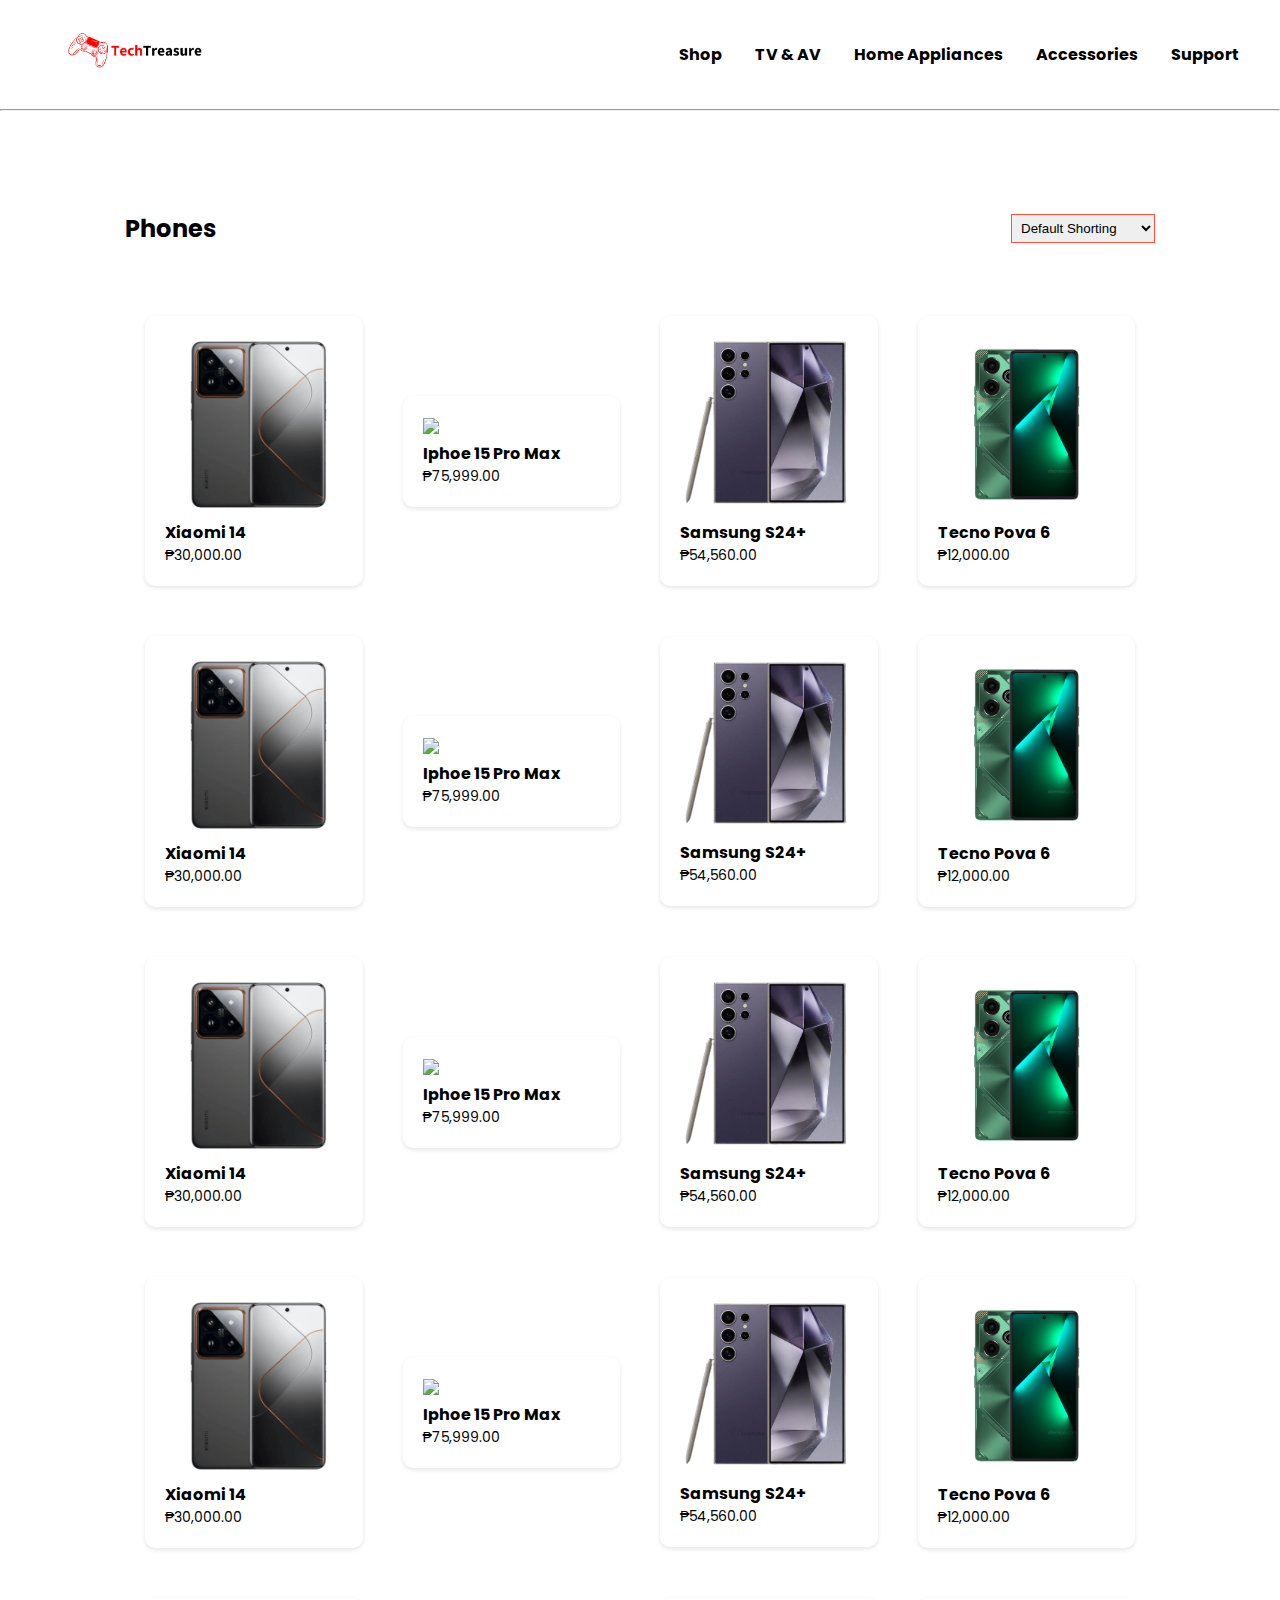
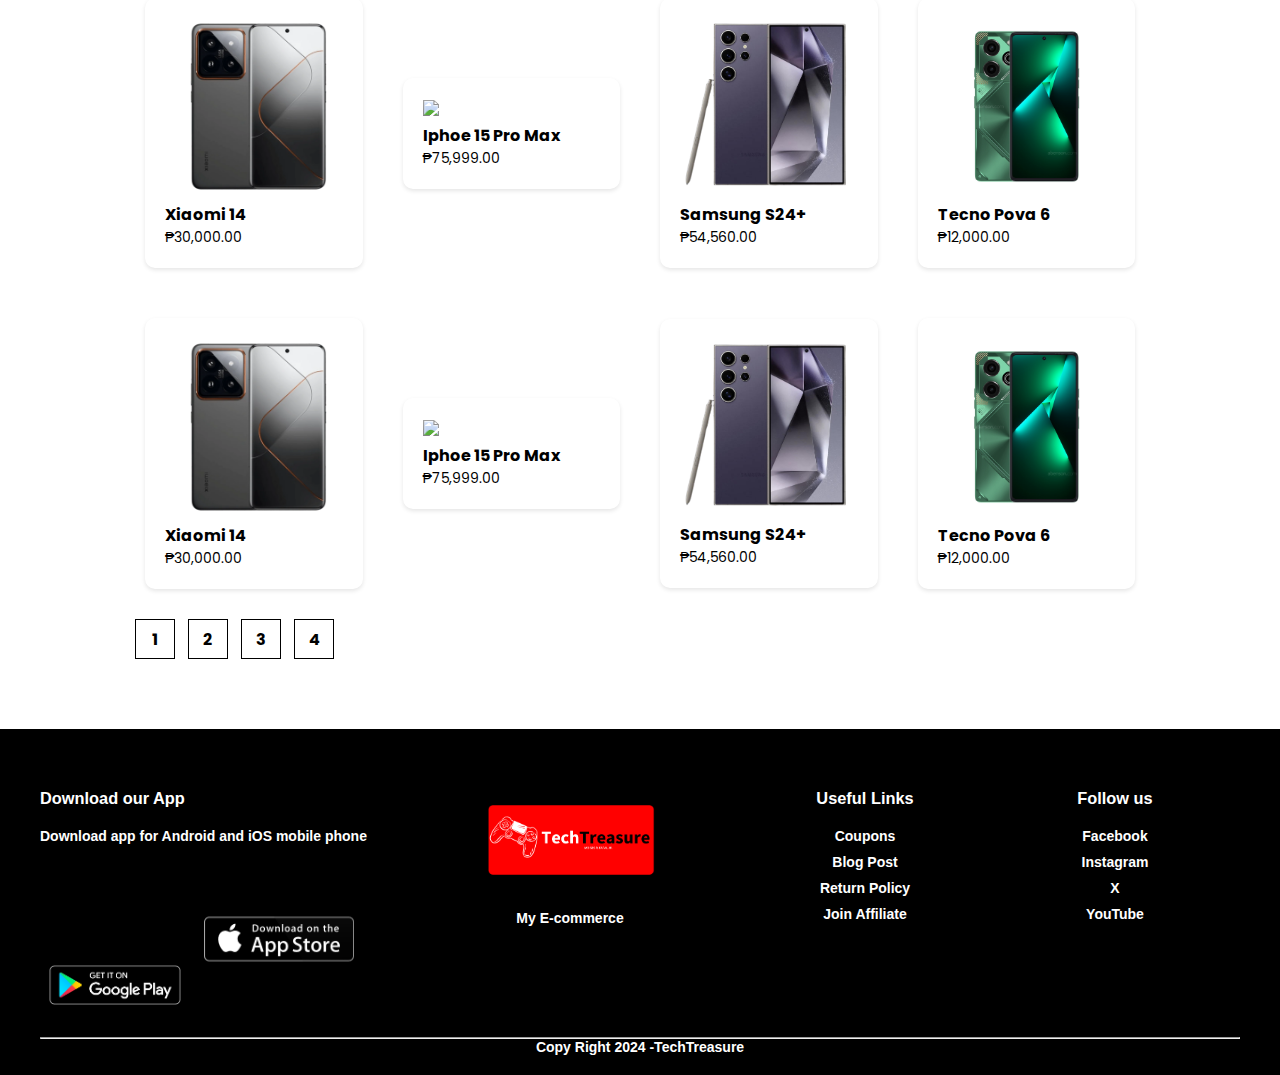
==== Phone.html @ a5e8dcb2 "first commit" ====
<!DOCTYPE html>
<html lang="en">
<head>
    <meta charset="UTF-8">
    <meta name="viewport" content="width=device-width, initial-scale=1.0">
    <title>Phone - TechTreasure</title>
    <link rel="stylesheet" href="https://cdnjs.cloudflare.com/ajax/libs/font-awesome/6.5.2/css/all.min.css" integrity="sha512-SnH5WK+bZxgPHs44uWIX+LLJAJ9/2PkPKZ5QiAj6Ta86w+fsb2TkcmfRyVX3pBnMFcV7oQPJkl9QevSCWr3W6A==" crossorigin="anonymous" referrerpolicy="no-referrer"/>
    <link rel="preconnect" href="https://fonts.googleapis.com">
    <link rel="preconnect" href="https://fonts.gstatic.com" crossorigin>
    <link href="https://fonts.googleapis.com/css2?family=Poppins:ital,wght@0,100;0,200;0,300;0,400;0,500;0,600;0,700;0,800;0,900;1,100;1,200;1,300;1,400;1,500;1,600;1,700;1,800;1,900&display=swap" rel="stylesheet">
    <link rel="stylesheet" href="style.css">
</head>

<body>
<header>
    <nav>
        <div class="logo">
            <img src="Img/Logo.png" width="150px"> 
        </div>
        <ul class="nav-links">
            <li><a href="shop.html">Shop</a></li>
            <li><a href="tv_av.html">TV & AV</a></li>
            <li><a href="homeAppliances.html">Home Appliances</a></li>
            <li><a href="accessories.html">Accessories</a></li>
            <li><a href="support.html">Support</a></li>
        </ul>

    </nav>
</header>

<!-------- Product ---------->
<hr>
    <div class="small-container">

        <div class="row row-2">
            <h2>Phones</h2>
            <select>
                <option>Default Shorting</option>
                <option>Short by price</option>
                <option>Short by popularity</option>
                <option>Sort by rating</option>
                <option>Sort by sale</option>
            </select>
        </div>


        <div class="row">
            <div class="col-4">
                <img src="Img/Phone/Xiaomi.png">
                <h4>Xiaomi 14</h4>
                <div class="rating">
                    <i class="fa fa-star"></i>
                    <i class="fa fa-star"></i>
                    <i class="fa fa-star"></i>
                    <i class="fa fa-star-half-o"></i>
                    <i class="fa fa-star-o"></i>
                </div>
                <p>₱30,000.00</p>
            </div>
            <div class="col-4">
                <img src="Img/Phone/Iphone.png">
                <h4>Iphoe 15 Pro Max</h4>
                <div class="rating">
                    <i class="fa fa-star"></i>
                    <i class="fa fa-star"></i>
                    <i class="fa fa-star"></i>
                    <i class="fa fa-star-half-o"></i>
                    <i class="fa fa-star-o"></i>
                </div>
                <p>₱75,999.00</p>
            </div>
            <div class="col-4">
                <img src="Img/Phone/Samsung.png">
                <h4>Samsung S24+</h4>
                <div class="rating">
                    <i class="fa fa-star"></i>
                    <i class="fa fa-star"></i>
                    <i class="fa fa-star"></i>
                    <i class="fa fa-star-half-o"></i>
                    <i class="fa fa-star-o"></i>
                </div>
                <p>₱54,560.00</p>
            </div>
            <div class="col-4">
                <img src="Img/Phone/Tecno.png">
                <h4>Tecno Pova 6</h4>
                <div class="rating">
                    <i class="fa fa-star"></i>
                    <i class="fa fa-star"></i>
                    <i class="fa fa-star"></i>
                    <i class="fa fa-star-half-o"></i>
                    <i class="fa fa-star-o"></i>
                </div>
                <p>₱12,000.00</p>
            </div>
        </div>

        <div class="row">
            <div class="col-4">
                <img src="Img/Phone/Xiaomi.png">
                <h4>Xiaomi 14</h4>
                <div class="rating">
                    <i class="fa fa-star"></i>
                    <i class="fa fa-star"></i>
                    <i class="fa fa-star"></i>
                    <i class="fa fa-star-half-o"></i>
                    <i class="fa fa-star-o"></i>
                </div>
                <p>₱30,000.00</p>
            </div>
            <div class="col-4">
                <img src="Img/Phone/Iphone.png">
                <h4>Iphoe 15 Pro Max</h4>
                <div class="rating">
                    <i class="fa fa-star"></i>
                    <i class="fa fa-star"></i>
                    <i class="fa fa-star"></i>
                    <i class="fa fa-star-half-o"></i>
                    <i class="fa fa-star-o"></i>
                </div>
                <p>₱75,999.00</p>
            </div>
            <div class="col-4">
                <img src="Img/Phone/Samsung.png">
                <h4>Samsung S24+</h4>
                <div class="rating">
                    <i class="fa fa-star"></i>
                    <i class="fa fa-star"></i>
                    <i class="fa fa-star"></i>
                    <i class="fa fa-star-half-o"></i>
                    <i class="fa fa-star-o"></i>
                </div>
                <p>₱54,560.00</p>
            </div>
            <div class="col-4">
                <img src="Img/Phone/Tecno.png">
                <h4>Tecno Pova 6</h4>
                <div class="rating">
                    <i class="fa fa-star"></i>
                    <i class="fa fa-star"></i>
                    <i class="fa fa-star"></i>
                    <i class="fa fa-star-half-o"></i>
                    <i class="fa fa-star-o"></i>
                </div>
                <p>₱12,000.00</p>
            </div>
        </div>

        <div class="row">
            <div class="col-4">
                <img src="Img/Phone/Xiaomi.png">
                <h4>Xiaomi 14</h4>
                <div class="rating">
                    <i class="fa fa-star"></i>
                    <i class="fa fa-star"></i>
                    <i class="fa fa-star"></i>
                    <i class="fa fa-star-half-o"></i>
                    <i class="fa fa-star-o"></i>
                </div>
                <p>₱30,000.00</p>
            </div>
            <div class="col-4">
                <img src="Img/Phone/Iphone.png">
                <h4>Iphoe 15 Pro Max</h4>
                <div class="rating">
                    <i class="fa fa-star"></i>
                    <i class="fa fa-star"></i>
                    <i class="fa fa-star"></i>
                    <i class="fa fa-star-half-o"></i>
                    <i class="fa fa-star-o"></i>
                </div>
                <p>₱75,999.00</p>
            </div>
            <div class="col-4">
                <img src="Img/Phone/Samsung.png">
                <h4>Samsung S24+</h4>
                <div class="rating">
                    <i class="fa fa-star"></i>
                    <i class="fa fa-star"></i>
                    <i class="fa fa-star"></i>
                    <i class="fa fa-star-half-o"></i>
                    <i class="fa fa-star-o"></i>
                </div>
                <p>₱54,560.00</p>
            </div>
            <div class="col-4">
                <img src="Img/Phone/Tecno.png">
                <h4>Tecno Pova 6</h4>
                <div class="rating">
                    <i class="fa fa-star"></i>
                    <i class="fa fa-star"></i>
                    <i class="fa fa-star"></i>
                    <i class="fa fa-star-half-o"></i>
                    <i class="fa fa-star-o"></i>
                </div>
                <p>₱12,000.00</p>
            </div>
        </div>

        <div class="row">
            <div class="col-4">
                <img src="Img/Phone/Xiaomi.png">
                <h4>Xiaomi 14</h4>
                <div class="rating">
                    <i class="fa fa-star"></i>
                    <i class="fa fa-star"></i>
                    <i class="fa fa-star"></i>
                    <i class="fa fa-star-half-o"></i>
                    <i class="fa fa-star-o"></i>
                </div>
                <p>₱30,000.00</p>
            </div>
            <div class="col-4">
                <img src="Img/Phone/Iphone.png">
                <h4>Iphoe 15 Pro Max</h4>
                <div class="rating">
                    <i class="fa fa-star"></i>
                    <i class="fa fa-star"></i>
                    <i class="fa fa-star"></i>
                    <i class="fa fa-star-half-o"></i>
                    <i class="fa fa-star-o"></i>
                </div>
                <p>₱75,999.00</p>
            </div>
            <div class="col-4">
                <img src="Img/Phone/Samsung.png">
                <h4>Samsung S24+</h4>
                <div class="rating">
                    <i class="fa fa-star"></i>
                    <i class="fa fa-star"></i>
                    <i class="fa fa-star"></i>
                    <i class="fa fa-star-half-o"></i>
                    <i class="fa fa-star-o"></i>
                </div>
                <p>₱54,560.00</p>
            </div>
            <div class="col-4">
                <img src="Img/Phone/Tecno.png">
                <h4>Tecno Pova 6</h4>
                <div class="rating">
                    <i class="fa fa-star"></i>
                    <i class="fa fa-star"></i>
                    <i class="fa fa-star"></i>
                    <i class="fa fa-star-half-o"></i>
                    <i class="fa fa-star-o"></i>
                </div>
                <p>₱12,000.00</p>
            </div>
        </div>

        <div class="row">
            <div class="col-4">
                <img src="Img/Phone/Xiaomi.png">
                <h4>Xiaomi 14</h4>
                <div class="rating">
                    <i class="fa fa-star"></i>
                    <i class="fa fa-star"></i>
                    <i class="fa fa-star"></i>
                    <i class="fa fa-star-half-o"></i>
                    <i class="fa fa-star-o"></i>
                </div>
                <p>₱30,000.00</p>
            </div>
            <div class="col-4">
                <img src="Img/Phone/Iphone.png">
                <h4>Iphoe 15 Pro Max</h4>
                <div class="rating">
                    <i class="fa fa-star"></i>
                    <i class="fa fa-star"></i>
                    <i class="fa fa-star"></i>
                    <i class="fa fa-star-half-o"></i>
                    <i class="fa fa-star-o"></i>
                </div>
                <p>₱75,999.00</p>
            </div>
            <div class="col-4">
                <img src="Img/Phone/Samsung.png">
                <h4>Samsung S24+</h4>
                <div class="rating">
                    <i class="fa fa-star"></i>
                    <i class="fa fa-star"></i>
                    <i class="fa fa-star"></i>
                    <i class="fa fa-star-half-o"></i>
                    <i class="fa fa-star-o"></i>
                </div>
                <p>₱54,560.00</p>
            </div>
            <div class="col-4">
                <img src="Img/Phone/Tecno.png">
                <h4>Tecno Pova 6</h4>
                <div class="rating">
                    <i class="fa fa-star"></i>
                    <i class="fa fa-star"></i>
                    <i class="fa fa-star"></i>
                    <i class="fa fa-star-half-o"></i>
                    <i class="fa fa-star-o"></i>
                </div>
                <p>₱12,000.00</p>
            </div>
        </div>

        <div class="row">
            <div class="col-4">
                <img src="Img/Phone/Xiaomi.png">
                <h4>Xiaomi 14</h4>
                <div class="rating">
                    <i class="fa fa-star"></i>
                    <i class="fa fa-star"></i>
                    <i class="fa fa-star"></i>
                    <i class="fa fa-star-half-o"></i>
                    <i class="fa fa-star-o"></i>
                </div>
                <p>₱30,000.00</p>
            </div>
            <div class="col-4">
                <img src="Img/Phone/Iphone.png">
                <h4>Iphoe 15 Pro Max</h4>
                <div class="rating">
                    <i class="fa fa-star"></i>
                    <i class="fa fa-star"></i>
                    <i class="fa fa-star"></i>
                    <i class="fa fa-star-half-o"></i>
                    <i class="fa fa-star-o"></i>
                </div>
                <p>₱75,999.00</p>
            </div>
            <div class="col-4">
                <img src="Img/Phone/Samsung.png">
                <h4>Samsung S24+</h4>
                <div class="rating">
                    <i class="fa fa-star"></i>
                    <i class="fa fa-star"></i>
                    <i class="fa fa-star"></i>
                    <i class="fa fa-star-half-o"></i>
                    <i class="fa fa-star-o"></i>
                </div>
                <p>₱54,560.00</p>
            </div>
            <div class="col-4">
                <img src="Img/Phone/Tecno.png">
                <h4>Tecno Pova 6</h4>
                <div class="rating">
                    <i class="fa fa-star"></i>
                    <i class="fa fa-star"></i>
                    <i class="fa fa-star"></i>
                    <i class="fa fa-star-half-o"></i>
                    <i class="fa fa-star-o"></i>
                </div>
                <p>₱12,000.00</p>
            </div>
        </div>

        <div class="page-btn">
            <span>1</span>
            <span>2</span>
            <span>3</span>
            <span>4</span>
        </div>

    </div>
    
  <!------------ Footer ------------>

  <div class="footer">
    <div class="container">
        <div class="row">
            <div class="footer-col-1">
                <h3>Download our App</h3>
                <p>Download app for Android and iOS mobile phone</p>
                <div class="app-logo">
                    <img src="Img/googleplay.png">
                    <img src="Img/appstore.png">
                </div>
            </div>

            <div class="footer-col-2">
                <img src="Img/TechTreasure_Footer.png">
                <p>My E-commerce</p>
            </div>

            <div class="footer-col-3">
                <h3>Useful Links</h3>
                <ul>
                    <li>Coupons</li>
                    <li>Blog Post</li>
                    <li>Return Policy</li>
                    <li>Join Affiliate</li>
                </ul>
            </div>
            
            <div class="footer-col-4">
                <h3>Follow us</h3>
                <ul>
                    <li><a href="#">Facebook</a></li>
                    <li><a href="#">Instagram</a></li>
                    <li><a href="#">X</a></li>
                    <li><a href="#">YouTube</a></li>
                </ul>
            </div>
        </div>
        <hr>
        <p class="copyright">Copy Right 2024 -TechTreasure</p>
    </div>
</div>

</body>
</html>
---- style.css ----
*{
    margin: 0;
    padding: 0;
    box-sizing: border-box;
}
body {
    font-family: "Poppins", sans-serif;
    font-weight: bold;
}

header {
    padding: 10px;
    max-width: 1980px;
    margin: auto;   
}

.logo{
    padding-left: 50px;
}

nav {
    display: flex;
    align-items: center;
    padding: 20;
}

nav ul{
    list-style-type: none;
    display: inline-block;
}

nav ul li {
    display: inline-block;
    margin-right: 30px;
}

.nav-links {
    flex: 1;
    text-align: right;
}

a {
    color: #000000;
    text-decoration: none;
}
.nav-links a:hover{
    color: red;
}

.promo-banner {
    display: flex;
    justify-content: space-around;
    align-items: center;
    padding: 20px 30px 50px;
    color: #000;
    flex-wrap: nowrap;
}

.promo-content {
    max-width: 40%;
}

.promo-content h1 {
    font-size: 2.5em;
    margin: 0 0 10px;
}

.promo-content p {
    margin: 10px 0;
}

.shop-now {
    background-color: #000;
    color: #fff;
    border: none;
    padding: 10px 30px;
    cursor: pointer;
    display: inline-block;
    border-radius: 30px;
    margin-top: 20px;
}

.shop-now:hover{
    color: red;
}
.row{
    display: flex;
    align-items: center;
    flex-wrap: wrap;
    justify-content: space-around;
}

.col-2{
    flex-basis: 50%;
    min-width: 300px;
}

.col-2 img{
    max-width: 100%;
    width: 550px;
}

.col-2 h1{
    font-size: 50px;
    line-height: 60px;
    margin: 25px 0 ;
}

.btn{
    display: inline-block;
    background: black;
    color: white;
    padding: 8px 30px;
    margin: 30px 0;
    border-radius: 30px;
}

.image-container {
    display: flex;
    align-items: flex-start;
}

.small-pictures {
    display: flex;
    flex-direction: column;
    justify-content: space-between;
    height: 550px;
}

.small-pictures img {
    cursor: pointer;
    width: 100%;
    height: calc(100% / 4);
}

#sp1{
    background-color:aquamarine;
}
#sp2{
    background-color: bisque;
}

/* The Month's Picks */

.this-months-picks{
    border-radius: 30px;
    margin-left: 30px;
    margin-right: 30px;
    padding-top: 40px;
}

.this-months-picks h1{
    text-align: center;
    padding-bottom: 30px;
    
}

.links a{
    text-decoration: none;
    color: black;
}
nav ul li a:hover{
    color: red;
}

nav{
    justify-content: center;
}

.categories{
    margin: 70px 0;
}

.col-3{
    min-width: 250px;
    margin-bottom: 30px;
    background-color: #ffffff;
    border-radius: 15px;
    box-shadow: 0 2px 5px rgba(0, 0, 0, 0.1);
    margin: 15px;
    text-align: center;
    padding: 20px;
    flex: 15%;
}
.col-3 img{
    width: 100%;
}
.small-container{
    max-width: 1080px;
    margin: auto;
    padding-left: 15px;
    padding-right: 15px;
}

.small-container{
    max-width: 1080px;
    margin: auto;
    padding-left: 25px;
    padding-right: 25px;
}

/* PHONES  */

.row{
    display: flex;
    flex-wrap: wrap;
    justify-content: space-around;
}

.see-more{
    text-align: right;
}

.see-more a{
    text-decoration: underline;
}
.see-more a:hover{
    color: red;
}

.col-4{
    flex-basis: 25%;
    min-width: 200px;
    background-color: #ffffff;
    border-radius: 10px;
    box-shadow: 0 2px 4px rgba(0, 0, 0, 0.1);
    margin: 20px;
    width: 250px;
    padding: 20px;
    flex: 15%;
    margin-bottom: 30px;
    transition: transform 0.5s ;
}

.col-4 img{
    width: 100%;
}

.rating .fa{
    color: #ff523b;
}

.title{
    text-align: center;
    margin: 0 auto 50px;
    position: relative;
    line-height: 60px;
    color: #000000;
}

.title::after{
    content: '';
    background: red;
    width: 80px;
    height: 5px;
    border-radius: 5px;
    position: absolute;
    bottom: 0;
    left: 47%;
    transform: translate(-10%);
}

h4{
    color: #000000;
    
}

.rating .fa{
    color: rgb(238, 166, 23);
}

.col-4 p{
    font-size: 14px;
    font-weight: normal;
}

.col-4:hover{
    transform: translateY(-20px);
    
}

.offer{
    background: radial-gradient(#ffffff, #e98686);
    margin-top: 80px;
    padding: 30px 0;
}

small{
    color: #555;
    text-align: justify;
    text-justify: inter-word;
}

/* Testimonial */

.testimonial{
    padding-top: 100px;
}

.testimonial .col-3{
    text-align: center;
    padding: 40ps 20px;
    box-shadow: 0 0 20px 0px rgba(0, 0, 0, 0.1);
    cursor: pointer;
    transition: transform 0.5s;
}

.testimonial .col-3 img{
    width: 50px;
    margin-top: 20px;
    border-radius: 50px;
}

.testimonial .col-3:hover{
    transform: translateY(-10px);
}

.col-3 p{
    font-size: 12px;
    margin: 12px 0;
    color: #946262;
}

.testimonial .col-3 h3{
    font-weight: 600;
    color: #000000;
    font-size: 16px;
}

/* Brands */

.brands{
    margin: 100px auto;
}

.col-5{
    width: 160px;
}

.col-5 img{
    width: 100%;
    cursor: pointer;
    filter: grayscale(100%);
}

.col-5 img:hover{
    filter: grayscale(0);
}

/* Footer */
.footer {
    background-color: #000;
    color: #fff;
    font-size: 14px;
    padding: 60px 0 20px;  
    font-family: Arial, Helvetica, sans-serif;
}

.footer p {
    color: white;
}

.footer h3 {
    margin-bottom: 20px;
}

.footer .container {
    max-width: 1200px;
    margin: auto;
}

.footer .row {
    display: flex;
    flex-wrap: wrap;
    justify-content: space-between;
    align-items: flex-start;
}

.footer-col-1, .footer-col-2, .footer-col-3, .footer-col-4 {
    min-width: 250px;
    margin-bottom: 20px;
}

.footer-col-1 {
    flex-basis: 30%;
}

.footer-col-2 {
    flex: 1;
    text-align: center;
}

.footer-col-2 img {
    width: 180px;
    margin-bottom: 20px;
}

.footer-col-3, .footer-col-4 {
    flex-basis: 12%;
    text-align: center;
}

.footer ul {
    list-style-type: none;
    padding: 0;
}

.footer ul li {
    margin-bottom: 10px;
}

.footer ul li a {
    color: white;
    text-decoration: none;
}

.footer ul li a:hover {
    text-decoration: underline;
}

.app-logo {
    margin-top: 20px;
}

.app-logo img {
    width: 150px;
    margin-right: 10px;
}

.footer gr{
    border: none;
    background: #b5b5b5;
    height: 1px;
    margin: 20px 0;
}
.copyright{
    text-align: center;
}

.page-btn{
    margin: 0 auto 70px;
}

.page-btn span{
    display: inline-block;
    border:  1px solid black;
    margin-left: 10px;
    width: 40px;
    height: 40px;
    text-align: center;
    line-height: 40px;
    cursor: pointer;
}

.page-btn span:hover{
    background-color: #ff523b;
    color: white;

}

/*-------------  Phone -------------*/

.row-2{
    justify-content: space-between;
    margin: 100px auto 50px;
}

select{
    border: 1px solid #ff523b;
    padding: 5px;
}

select:focus{
    outline: none;
}



/* --------------- Shop -------------- */

.shop-banner {
    text-align: center;
    padding: 50px;
    background-color: #fff;
}

.shop-banner h1 {
    font-size: 5em;
    margin-bottom: 50px;
}

.brands {
    display: flex;
    justify-content: space-around;
    flex-wrap: wrap;
}

.brand {
    text-align: center;
    margin: 20px;
    align-content: center;
}

.brand p{
    color: #000;
    font-weight: bold;
}

.brand a{
    text-decoration: none;
}

.brand p:hover{
    color: red;
}

.brand img {
    max-width: 150px;
    height: 120px ;
    display: block;
    margin: 0 auto 10px;
}


/* ----------------- SINGLE PRODUCT DETAIL ------------------- */

.single-product{
    margin-top: 70px;
}

.single-product .col-2 img{
    padding: 0;
}

.single-product .col-2{
    padding: 20px;
}

.single-product h4{
    margin: 20px 0;
    font-size: 22px;
    font-weight: bold;
}

.single-product select{
    display: block;
    padding: 10px;
    margin-top: 20px;
}

.single-product input{
    width: 50px;
    height: 40px;
    padding-left: 10px;
    font-size: 20px;
    margin-right: 10px;
    border: 1px solid red;
}

input:focus{
    outline: none;
}

.single-product .fa{
    color: red;
    margin-left: 10px;
}

.small-img-row{
    display: flex;
    justify-content: space-between;
}

.small-img-col{
    flex-basis: 24%;
    cursor: pointer;
}
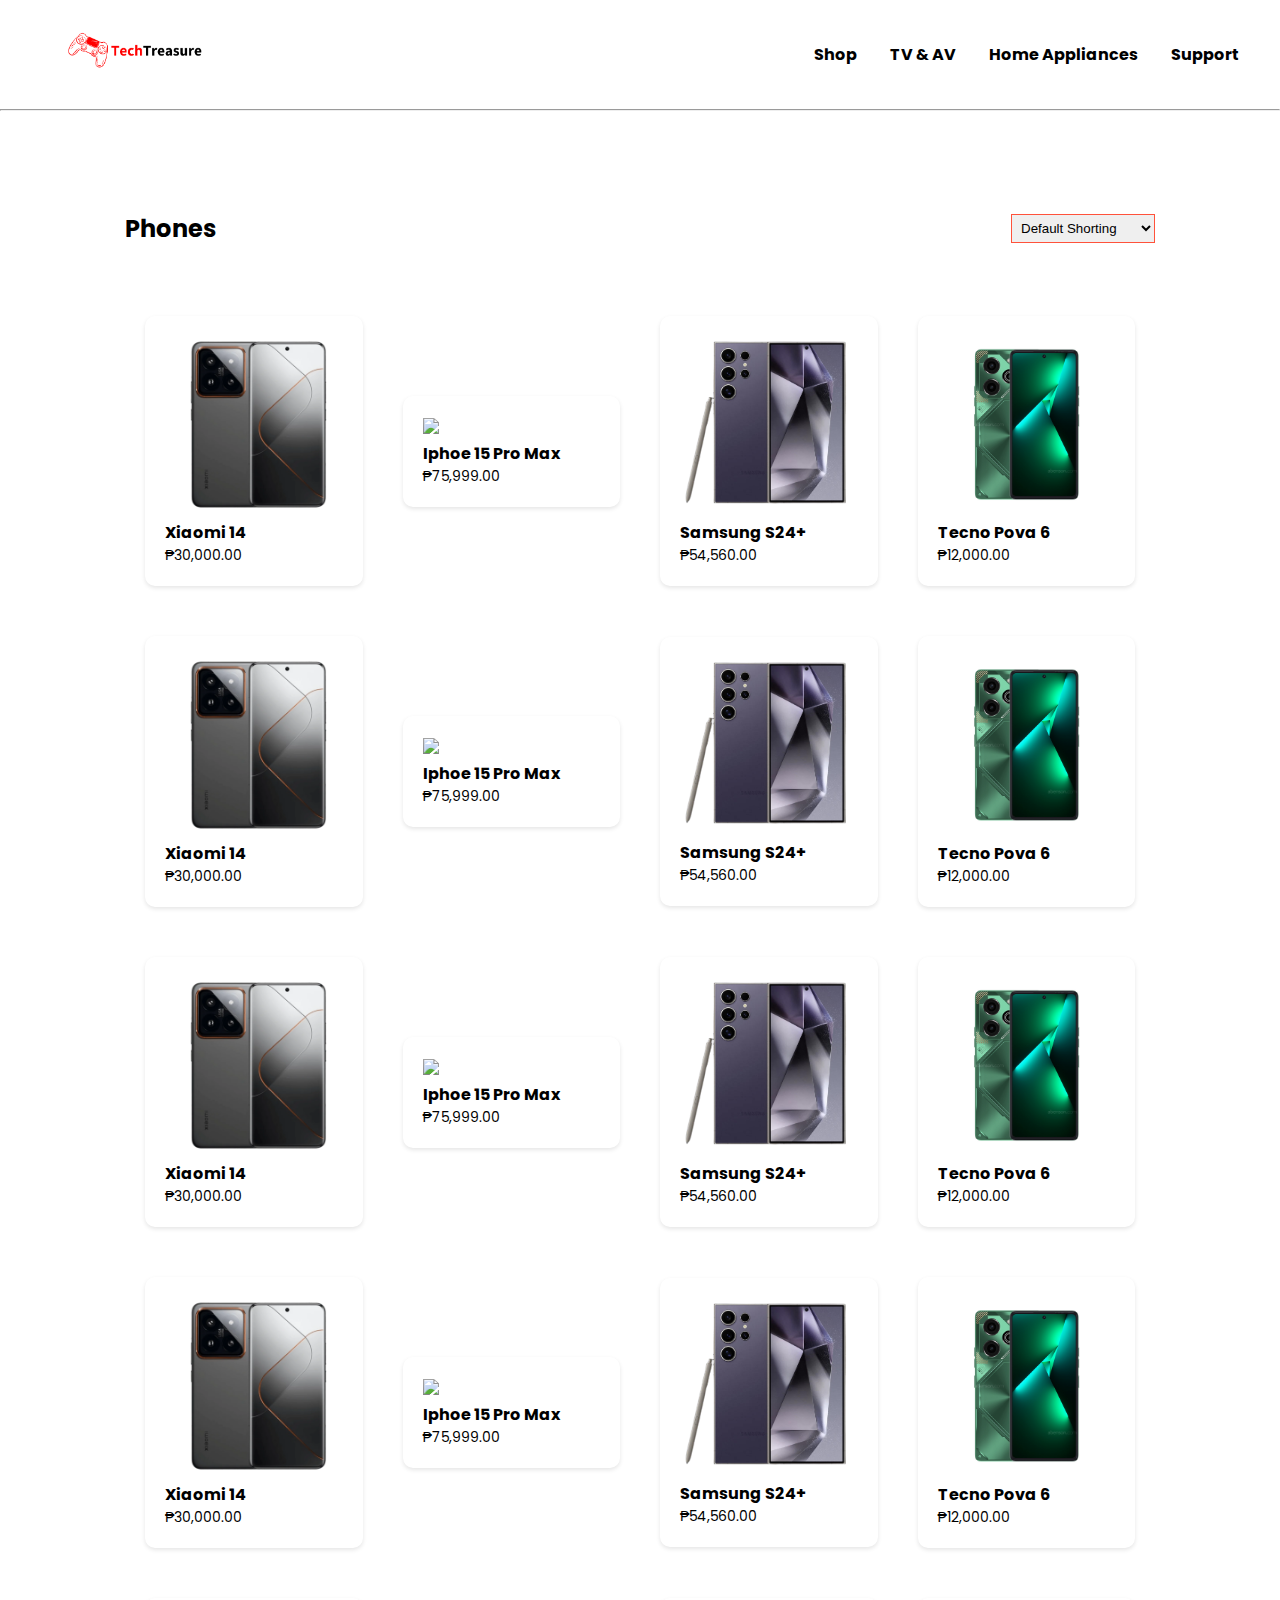
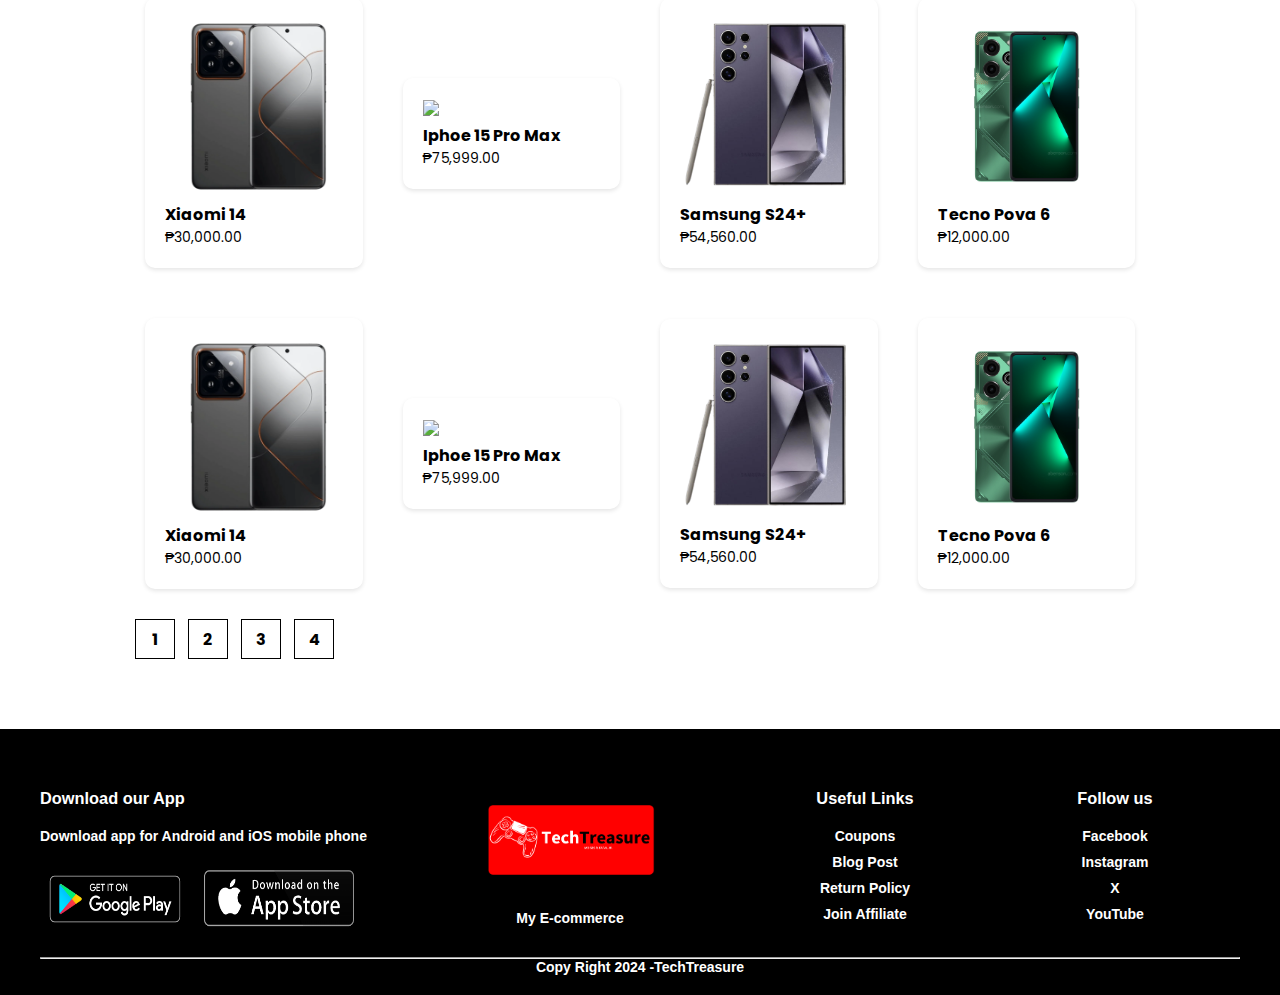
==== commit 9d214bce: "new file:   Img/Lenovo Laptop 1.webp 	new file:   Img/Lenovo laptop 2.webp 	new file:   Img/apple ba" ====
--- a/Phone.html
+++ b/Phone.html
@@ -14,17 +14,18 @@
 <body>
 <header>
     <nav>
-        <div class="logo">
+        <div class="logo"><a href="index.html">
             <img src="Img/Logo.png" width="150px"> 
+        </a>
         </div>
         <ul class="nav-links">
             <li><a href="shop.html">Shop</a></li>
             <li><a href="tv_av.html">TV & AV</a></li>
             <li><a href="homeAppliances.html">Home Appliances</a></li>
-            <li><a href="accessories.html">Accessories</a></li>
             <li><a href="support.html">Support</a></li>
         </ul>
-
+        <div class="nav-icons">
+        </div>
     </nav>
 </header>
 
--- a/style.css
+++ b/style.css
@@ -106,15 +106,166 @@
     margin: 25px 0 ;
 }
 
-.btn{
-    display: inline-block;
-    background: black;
-    color: white;
-    padding: 8px 30px;
-    margin: 30px 0;
-    border-radius: 30px;
-}
-
+.btn:link,
+.btn:visited {
+ text-transform: uppercase;
+ text-decoration: none;
+ color: rgb(27, 27, 27);
+ padding: 10px 30px;
+ border: 1px solid;
+ border-radius: 1000px;
+ display: inline-block;
+ transition: all .2s;
+ position: relative;
+ margin-top: 10px;
+ margin-bottom: 10px;
+}
+
+.btn:hover {
+ transform: translateY(-5px);
+ box-shadow: 0 10px 20px rgba(27, 27, 27, .5);
+}
+
+.btn:active {
+ transform: translateY(-3px);
+ 
+ 
+}
+
+.btn::after {
+ content: "";
+ display: inline-block;
+ height: 100%;
+ width: 100%;
+ border-radius: 100px;
+ top: 0;
+ left: 0;
+ position: absolute;
+ z-index: -1;
+ transition: all .3s;
+ 
+}
+
+.btn:hover::after {
+ background-color: rgb(0, 238, 255);
+ transform: scaleX(1.4) scaleY(1.5);
+ opacity: 0;
+ align-items: right;
+}
+
+.button {
+    --width: 100px;
+    --height: 35px;
+    --tooltip-height: 35px;
+    --tooltip-width: 90px;
+    --gap-between-tooltip-to-button: 18px;
+    --button-color: #222;
+    --tooltip-color: #fff;
+    width: var(--width);
+    height: var(--height);
+    background: var(--button-color);
+    position: relative;
+    text-align: center;
+    border-radius: 0.45em;
+    font-family: "Arial";
+    transition: background 0.3s;
+  }
+  
+  .button::before {
+    position: absolute;
+    content: attr(data-tooltip);
+    width: var(--tooltip-width);
+    height: var(--tooltip-height);
+    background-color: #555;
+    font-size: 0.9rem;
+    color: #fff;
+    border-radius: .25em;
+    line-height: var(--tooltip-height);
+    bottom: calc(var(--height) + var(--gap-between-tooltip-to-button) + 10px);
+    left: calc(50% - var(--tooltip-width) / 2);
+  }
+  
+  .button::after {
+    position: absolute;
+    content: '';
+    width: 0;
+    height: 0;
+    border: 10px solid transparent;
+    border-top-color: #555;
+    left: calc(50% - 10px);
+    bottom: calc(100% + var(--gap-between-tooltip-to-button) - 10px);
+  }
+  
+  .button::after,.button::before {
+    opacity: 0;
+    visibility: hidden;
+    transition: all 0.5s;
+  }
+  
+  .text {
+    display: flex;
+    align-items: center;
+    justify-content: center;
+  }
+  
+  .button-wrapper,.text,.icon {
+    overflow: hidden;
+    position: absolute;
+    width: 100%;
+    height: 100%;
+    left: 0;
+    color: #fff;
+  }
+  
+  .text {
+    top: 0
+  }
+  
+  .text,.icon {
+    transition: top 0.5s;
+  }
+  
+  .icon {
+    color: #fff;
+    top: 100%;
+    display: flex;
+    align-items: center;
+    justify-content: center;
+  }
+  
+  .icon svg {
+    width: 24px;
+    height: 24px;
+  }
+  
+  .button:hover {
+    background: #222;
+  }
+  
+  .button:hover .text {
+    top: -100%;
+  }
+  
+  .button:hover .icon {
+    top: 0;
+  }
+  
+  .button:hover:before,.button:hover:after {
+    opacity: 1;
+    visibility: visible;
+  }
+  
+  .button:hover:after {
+    bottom: calc(var(--height) + var(--gap-between-tooltip-to-button) - 20px);
+  }
+  
+  .button:hover:before {
+    bottom: calc(var(--height) + var(--gap-between-tooltip-to-button));
+  }
+  
+  
+  
+  
 .image-container {
     display: flex;
     align-items: flex-start;
@@ -207,16 +358,6 @@
     justify-content: space-around;
 }
 
-.see-more{
-    text-align: right;
-}
-
-.see-more a{
-    text-decoration: underline;
-}
-.see-more a:hover{
-    color: red;
-}
 
 .col-4{
     flex-basis: 25%;
@@ -424,6 +565,7 @@
 
 .app-logo img {
     width: 150px;
+    height: 70px;
     margin-right: 10px;
 }
 
